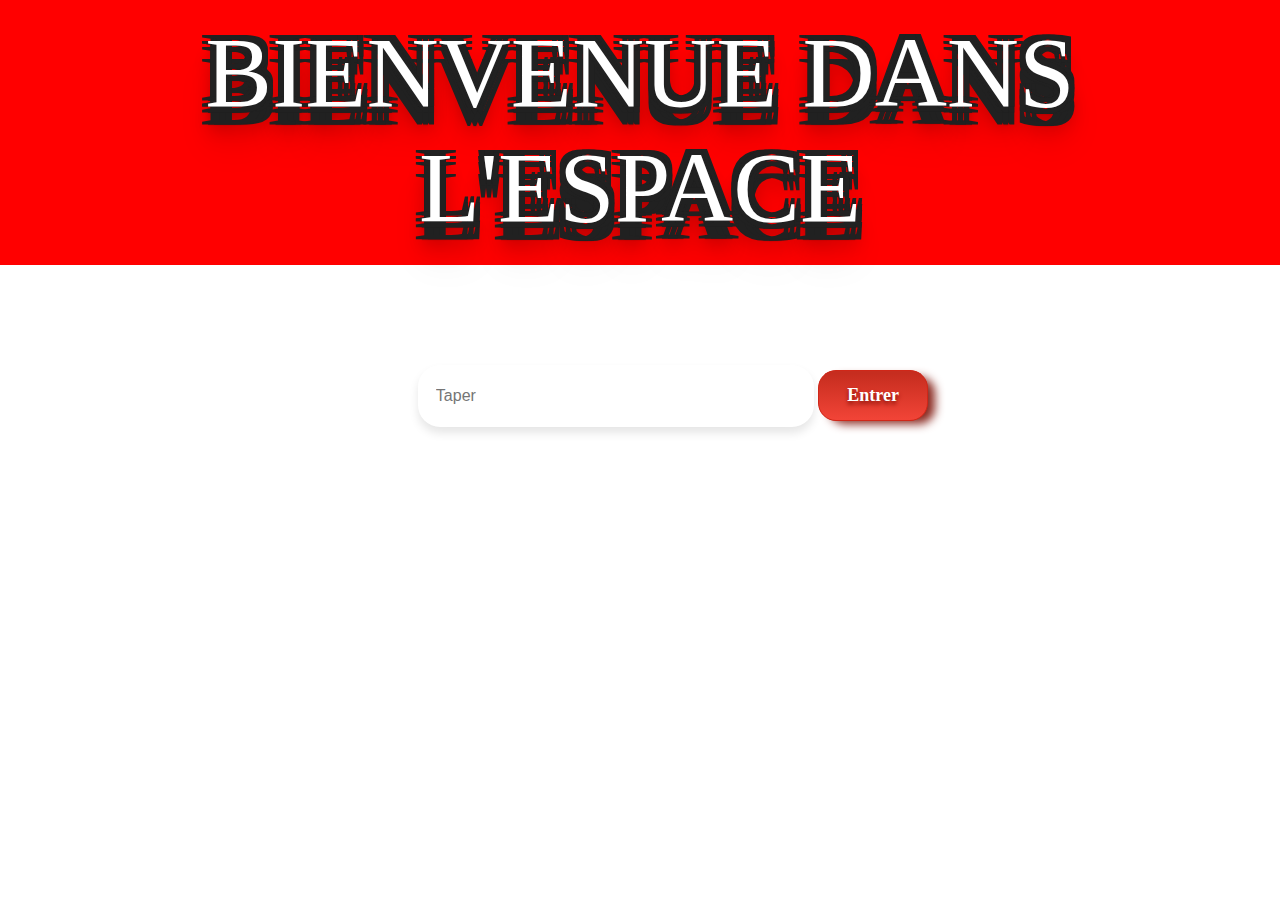
==== master/jeu-boule.html @ 0a661d39 "Manque son en createjs" ====
<!DOCTYPE html>
<html>
    <head>
      <meta charset="utf-8">
      <title></title>
        <script src="lib/easeljs-0.8.2.min.js"></script>
        <link rel="stylesheet" href="style/background.css" />
        <link rel="stylesheet" href="style/page-accueil.css" />
		<link rel="stylesheet" href="style/page-partie.css" />
		<link rel="stylesheet" href="style/page-fin-partie.css" />
      <style>

      </style>

      <script src="lib/svg.min.js"></script>
      <script src="lib/MultiNode.js"></script>
      <script src="action/vue/finPartie.js"></script>
      <script src="action/vue/accueil.js"></script>
      <script src="action/vue/partie.js"></script>
      <script src="action/modele/Joueur.js"></script>
      <script src="action/element/ArrierePlan.js"></script>
      <script src="action/element/JoueurBoule.js"></script>
      <script src="action/element/BouffeBoule.js"></script>
      <script src="action/partie.js"></script>
      <script src="action/application.js"></script>

    </head>
    <body>
	
      <script type="plain/text" id="page-accueil" >
	  
	  	<header>
			<p id="accueilJeu">
				BIENVENUE DANS L'ESPACE
			</p>
		</header>
		
		
		 <div id="formulaire">
		 	<form id="formulaire-authentification">
					<div class="aide-surgissante" id="aide-pseudonyme"></div>
					<label id="etiquette-pseudonyme" for="pseudonyme" title="Veuillez entrer votre nom ou un surnom pour pouvoir vous identifier dans le jeu. Bon jeu a vous !!">Pseudonyme</label>
					<input type="text" id="pseudonyme" name="pseudonyme" placeholder="Taper" >
					<button type="submit" value="Authentification" id="bouton-authentification" class="bouton-authentification bouton-authentification--primary bouton-authentification--inside uppercase">Entrer</button>
			</form>
		</div>		
      </script>
        
      <script type="text/plain" id="page-partie">

		<header>
			<h2  id="titreJeu">Jeu de Guerre Spatiale</h2>
		</header>
		<nav id="menu">
			<ul id="nav">
				<li><a href="#accueil">Accueil</a></li>
				<li><a href="#fin-partie-gagnee">Fin partie gagnée</a></li>
				<li><a href="#fin-partie-perdue">Fin partie perdue</a></li>
			</ul>
		</nav>
        <div id="canevas"></div>
        
      </script>

      <script type="plain/text" id="page-fin-partie">

          <div>
		    <ul>
				<a href="#accueil">Accueil</a>
			</ul>
			
			<header>
			  <h1>Fin de la partie</h1>
			</header>
             

          </div>

      </script>



    </body>
</html>
---- master/style/background.css ----
::-webkit-scrollbar { 
    display: none; 
}

body {
/*            overflow: hidden;*/
	margin: 0 0;
	font-family: arial;
	width: 100wh;
	height: 75vh;
	color: #fff;
	background-image: url(https://data.photofunky.net/output/image/b/f/e/2/bfe203/photofunky.gif);
	background-size: 150% 150%;
	-webkit-animation: Gradient 15s ease infinite;
	-moz-animation: Gradient 15s ease infinite;
	animation: Gradient 15s ease infinite;
}
---- master/style/page-accueil.css ----
#accueil{

  height: 100%;
  display: flex;
  justify-content: center;
  align-items: center;

	flex-direction: column;  

}

#titre-acceuil {
  
  height: 12vmin;
  width: 120vmin;
  display: flex;
  justify-content: center;
  position: relative;
  
}

#titre-acceuil::before {
  content: "";
  display: block;
  position: absolute;
  z-index: -1;
  top: -29vmin;
  left: 14vmin;
  width: 73vmin;
  height: 68vmin;
  border-radius: 50%;
  border: 1.3vmin solid currentColor;
  box-sizing: border-box;
}

em {
  font-family: "Blippo", fantasy;
  color: currentColor;
  font-size: 15vmin;
  -webkit-text-stroke: 2px;
  -webkit-text-stroke-color: red;
  position: relative;
  font-style: normal;
  width: 20vmin;
  text-align: center;
}

em.planet {
  -webkit-animation: planet-rotate 4s linear infinite;
  animation: planet-rotate 4s linear infinite;
  position: relative;
}

em.planet::before {
  content: "";
  position: absolute;
  top: -.5vmin;
  left: 3.5vmin;
  z-index: -1;
  width: 13vmin;
  height: 13vmin;
  border-radius: 50%;
  background: black;
}

em.planet.left {
  -webkit-transform-origin: 40vmin 5vmin;
  transform-origin: 42vmin 5vmin;
}

em.planet.right {
  -webkit-transform-origin: -20vmin 5vmin;
  transform-origin: -32vmin 5vmin;
}

@-webkit-keyframes planet-rotate {
  to {
    -webkit-transform: rotate(1turn);
  }
}

@keyframes planet-rotate {
  to {
    -webkit-transform: rotate(1turn);
            transform: rotate(1turn);
  }
}




/*#accueilJeu
{
	font-family: "Blippo", fantasy;
	font-size: 75px;
	text-align: center;
	top: 10%;
	margin: 0 0;
	
	text-shadow:0 1px 0 #ccc, 
               0 2px 0 #c9c9c9,
               0 3px 0 #bbb,
               0 4px 0 #b9b9b9,
               0 5px 0 #aaa,
               0 6px 1px rgba(0,0,0,.1),
               0 0 5px rgba(0,0,0,.1),
               0 1px 3px rgba(0,0,0,.3),
               0 3px 5px rgba(0,0,0,.2),
               0 5px 10px rgba(0,0,0,.25),
               0 10px 10px rgba(0,0,0,.2),
			   0 20px 20px rgba(0,0,0,.15);color:#fff;

}*/

#accueilJeu
{
	font-size: 75pt;
	font-family: "Blippo", fantasy;
	color: #fff;
	margin: auto;
	text-align: center;
	background-color: red;
	padding-top:15px;
	padding-bottom:20px;

	margin: 0 0;

	text-shadow: 0px -6px 0 #212121, 0px -6px 0 #212121, 0px 6px 0 #212121,
    0px 6px 0 #212121, -6px 0px 0 #212121, 6px 0px 0 #212121, -6px 0px 0 #212121,
    6px 0px 0 #212121, -6px -6px 0 #212121, 6px -6px 0 #212121,
    -6px 6px 0 #212121, 6px 6px 0 #212121, -6px 18px 0 #212121,
    0px 18px 0 #212121, 6px 18px 0 #212121, 0 19px 1px rgba(0, 0, 0, 0.1),
    0 0 6px rgba(0, 0, 0, 0.1), 0 6px 3px rgba(0, 0, 0, 0.3),
    0 12px 6px rgba(0, 0, 0, 0.2), 0 18px 18px rgba(0, 0, 0, 0.25),
    0 24px 24px rgba(0, 0, 0, 0.2), 0 36px 36px rgba(0, 0, 0, 0.15);
}

#formulaire-authentification{
}

#formulaire{
	 padding: 100px;
	 align-items:center;
	 margin: auto;
	 width: 50%;
}



.aide-surgissante
{
	position:absolute;
	top:0;
	left:0;
	size:18;
	font-weight:bold;
	background-color:black;
	color:white;
	padding:3px;
	line-height:24px;
	display:none;
}

label
{
  cursor:pointer;
}


#pseudonyme {	
	 
		width: 360px;
		background: #fff;
		color: #a3a3a3;
		font: inherit;
		box-shadow: 0 6px 10px 0 rgba(0, 0, 0 , .1);
		border: 0;
		outline: 0;
		padding: 22px 18px;
		border-radius:22px;
}

.bouton-authentification {
	box-shadow: 9px 5px 10px -2px #8a2a21;
	background:linear-gradient(to bottom, #c62d1f 5%, #f24437 100%);
	background-color:#c62d1f;
	border-radius:18px;
	border:1px solid #d02718;
	display:inline-block;
	cursor:pointer;
	color:#ffffff;
	font-family:Verdana;
	font-size:18px;
	font-weight:bold;
	padding:14px 28px;

	text-decoration:none;
	text-shadow:0px 3px 4px #810e05;
}
.bouton-authentification:hover {
	background:linear-gradient(to bottom, #f24437 5%, #c62d1f 100%);
	background-color:#f24437;
}
.bouton-authentification:active {
	position:relative;
	top:1px;
}
---- master/style/page-partie.css ----
#titreJeu{
	
	font-size: 75pt;
	font-family: "Blippo", fantasy;
	color: #fff;
	margin: auto;
	text-align: center;
	background-color: red;
	padding-top:15px;
	padding-bottom:20px;
	margin: 0 0;

	text-shadow: 0px -6px 0 #212121, 0px -6px 0 #212121, 0px 6px 0 #212121,
    0px 6px 0 #212121, -6px 0px 0 #212121, 6px 0px 0 #212121, -6px 0px 0 #212121,
    6px 0px 0 #212121, -6px -6px 0 #212121, 6px -6px 0 #212121,
    -6px 6px 0 #212121, 6px 6px 0 #212121, -6px 18px 0 #212121,
    0px 18px 0 #212121, 6px 18px 0 #212121, 0 19px 1px rgba(0, 0, 0, 0.1),
    0 0 6px rgba(0, 0, 0, 0.1), 0 6px 3px rgba(0, 0, 0, 0.3),
    0 12px 6px rgba(0, 0, 0, 0.2), 0 18px 18px rgba(0, 0, 0, 0.25),
    0 24px 24px rgba(0, 0, 0, 0.2), 0 36px 36px rgba(0, 0, 0, 0.15);
}

#nav {
	
	text-align: center; 
	 list-style-type: none;
  margin: 0;
  padding: 0;
  overflow: hidden;
  background-color: #333;


  width: 100%;
  
}
#nav li {
	display: inline;
	list-style: none; /
}
#nav a {
	display:inline-block;
	margin: 0 30px;
	color: white;
	text-align: center;
	padding: 14px 16px;
	text-decoration: none;
}
li a:hover:not(.active) {
  background-color: #111;
}
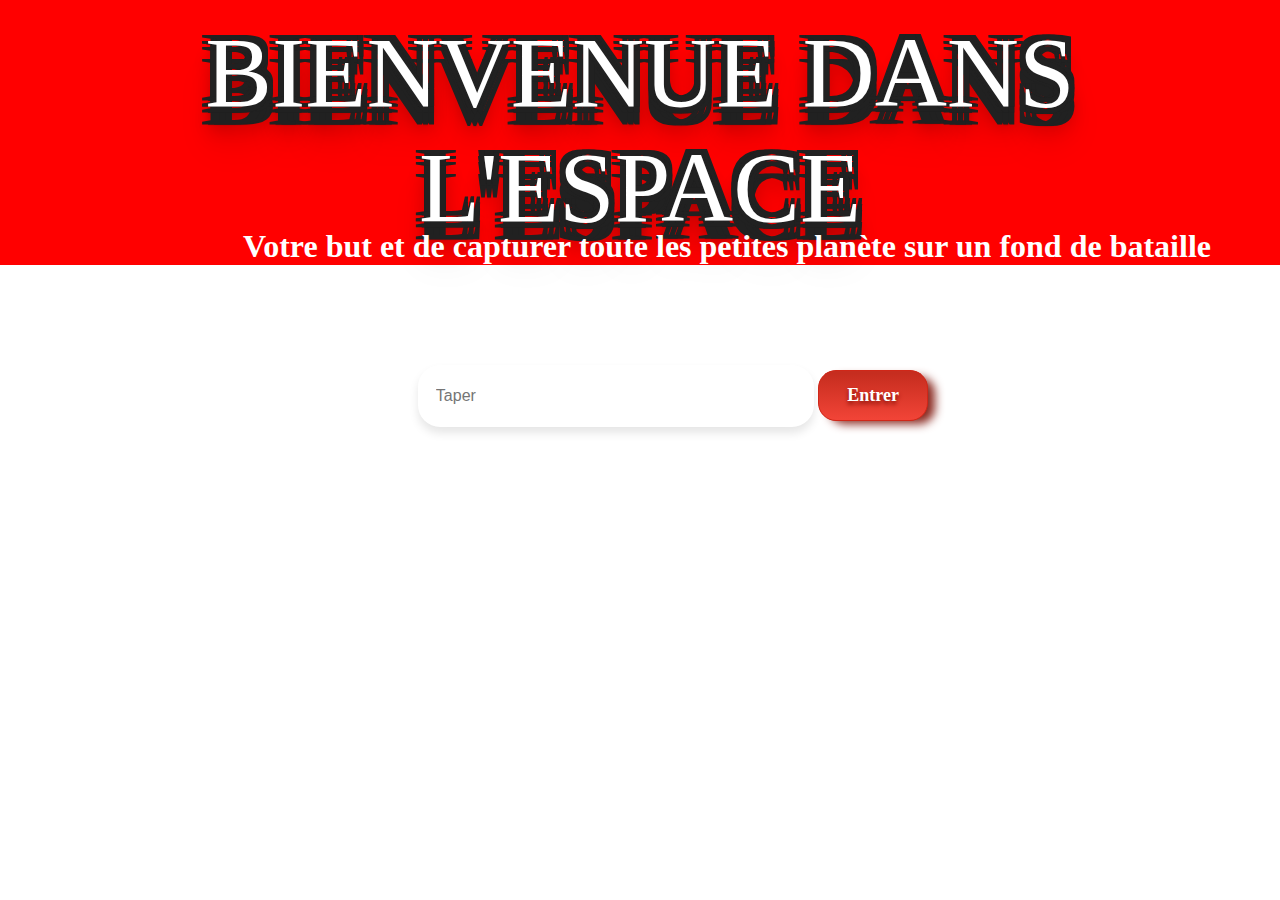
==== commit e068ea03: "UPDATE MANQUE POSTCORRECTION" ====
--- a/master/jeu-boule.html
+++ b/master/jeu-boule.html
@@ -2,7 +2,7 @@
 <html>
     <head>
       <meta charset="utf-8">
-      <title></title>
+      <title>Jeu des petite planetes</title>
         <script src="lib/easeljs-0.8.2.min.js"></script>
         <link rel="stylesheet" href="style/background.css" />
         <link rel="stylesheet" href="style/page-accueil.css" />
@@ -35,7 +35,7 @@
 			</p>
 		</header>
 		
-		
+		<h1>Votre but et de capturer toute les petites planète sur un fond de bataille épique</h1>
 		 <div id="formulaire">
 		 	<form id="formulaire-authentification">
 					<div class="aide-surgissante" id="aide-pseudonyme"></div>
--- a/master/style/page-accueil.css
+++ b/master/style/page-accueil.css
@@ -17,6 +17,15 @@
   justify-content: center;
   position: relative;
   
+}
+h1{
+  position: absolute;
+  content: "";
+  display: block;
+  top: 23vmin;
+  font-family: "Blippo", fantasy;
+  left: 27vmin;
+
 }
 
 #titre-acceuil::before {
